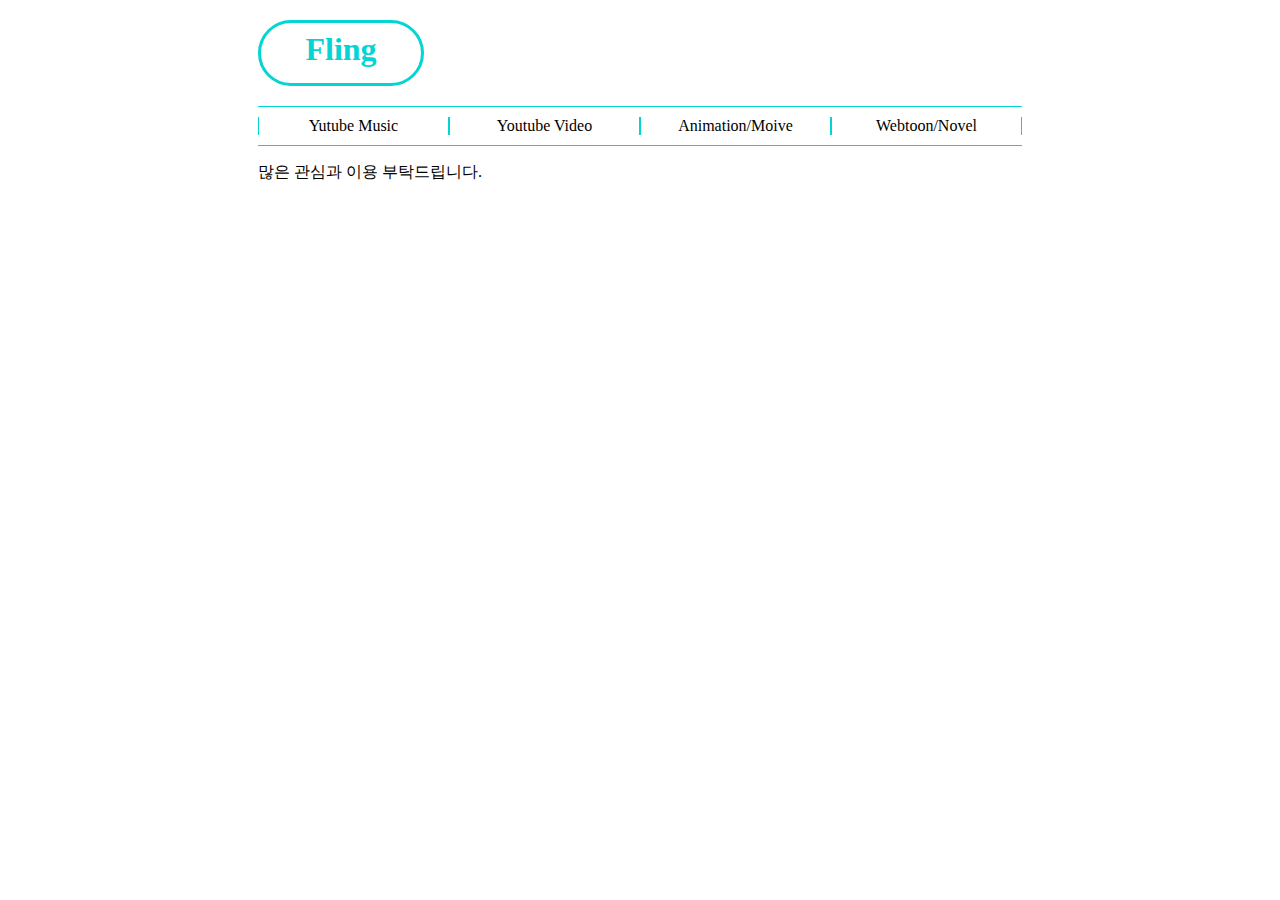
==== index.html @ 556b47a2 "211031 3rd" ====
<!DOCYTYPE HTML>
<html>
<title> Fling, 우리들의 플레이리스트 아지트</title>
<meta charset = "UTF-8">
<style>
    a{text-decoration : none;}

    #first
    {
        margin-left : 250px;
        margin-right : 250px;
    }

    #header
    {
        text-align : center;
        width : 100px;
        height : 60px;
        border : 3px solid;
        border-color : rgb(4, 212, 212);
        border-radius : 40px;
        padding : 0px 30px;
        line-height : 10px;
        margin-top : 20px;
        margin-bottom : 20px;
    }
    
    .container
    {
        width : 100%;
        text-align : center;
        display: grid;
        grid-template-columns: 25% 25% 25% 25%;
        border-top : 1px solid;
        border-top-color : rgb(4, 212, 212);
        border-bottom : 1px solid;
        border-bottom-color : rgb(4, 212, 212);
        margin-top : 10px;
        padding-top : 10px;
        padding-bottom : 10px;
    }

    .item
    {
        border-left : 1px solid;
        border-left-color : rgb(4, 212, 212);
        border-right : 1px solid;
        border-right-color : rgb(4, 212, 212);
    }

</style>
</head>
<body>

<div id = "first">
    <a href = "https://sonpring.github.io/pling/" target = "_blank"> 
        <div id = "header">
            <h1 style="color :rgb(4, 212, 212)">Fling</h1>
        </div>
    </a>
    
    <div class = "container">
        <div class = "item">Yutube Music</div>
        <div class = "item">Youtube Video</div>
        <div class = "item">Animation/Moive</div>
        <div class = "item">Webtoon/Novel</div>
    </div>

    <p>많은 관심과 이용 부탁드립니다.</p>
</div>    
</body>
</html>
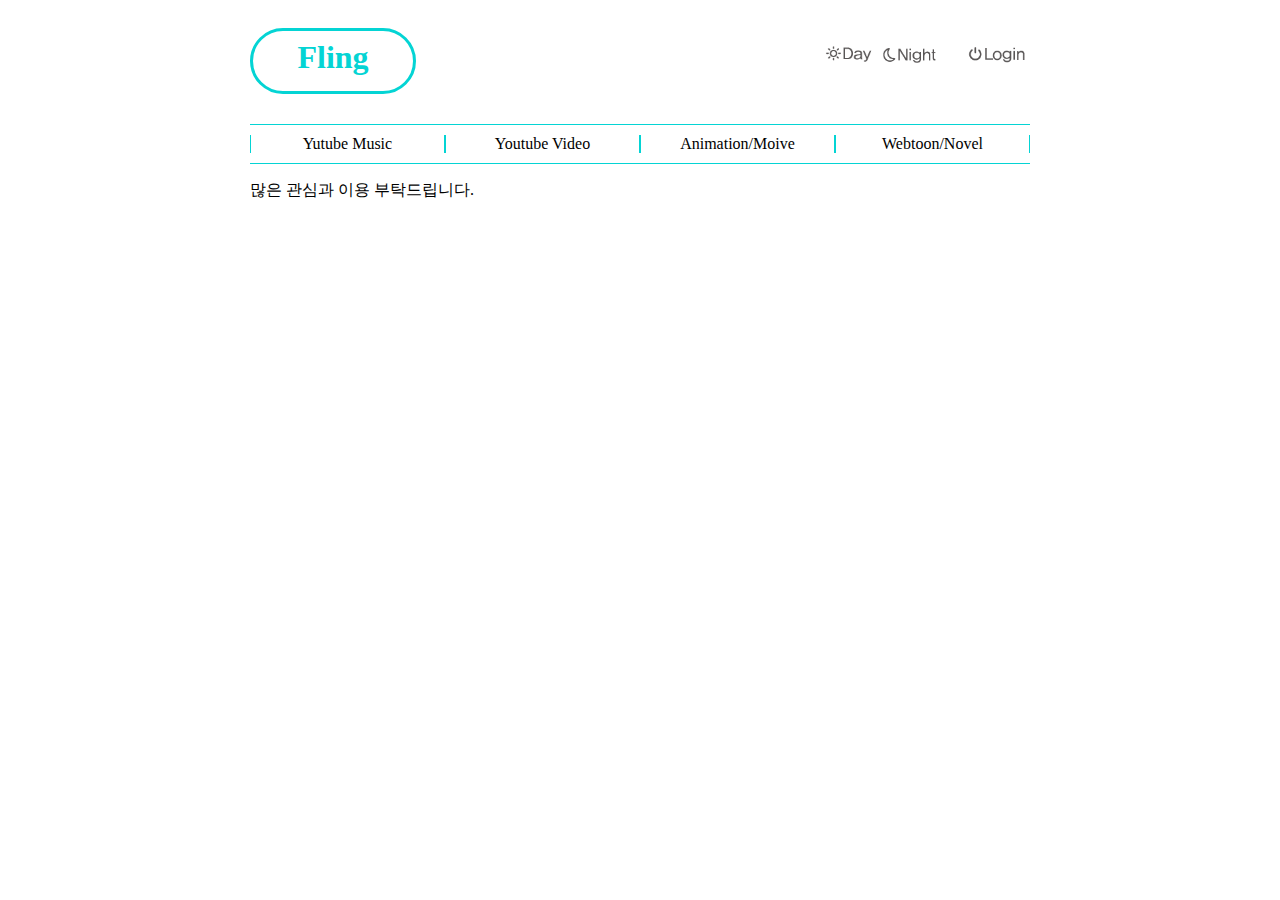
==== commit 80d9e248: "211031 final" ====
--- a/index.html
+++ b/index.html
@@ -2,71 +2,39 @@
 <html>
 <title> Fling, 우리들의 플레이리스트 아지트</title>
 <meta charset = "UTF-8">
-<style>
-    a{text-decoration : none;}
+<link rel="stylesheet" href="style.css">
+</head>
 
-    #first
-    {
-        margin-left : 250px;
-        margin-right : 250px;
-    }
-
-    #header
-    {
-        text-align : center;
-        width : 100px;
-        height : 60px;
-        border : 3px solid;
-        border-color : rgb(4, 212, 212);
-        border-radius : 40px;
-        padding : 0px 30px;
-        line-height : 10px;
-        margin-top : 20px;
-        margin-bottom : 20px;
-    }
-    
-    .container
-    {
-        width : 100%;
-        text-align : center;
-        display: grid;
-        grid-template-columns: 25% 25% 25% 25%;
-        border-top : 1px solid;
-        border-top-color : rgb(4, 212, 212);
-        border-bottom : 1px solid;
-        border-bottom-color : rgb(4, 212, 212);
-        margin-top : 10px;
-        padding-top : 10px;
-        padding-bottom : 10px;
-    }
-
-    .item
-    {
-        border-left : 1px solid;
-        border-left-color : rgb(4, 212, 212);
-        border-right : 1px solid;
-        border-right-color : rgb(4, 212, 212);
-    }
-
-</style>
-</head>
 <body>
-
-<div id = "first">
-    <a href = "https://sonpring.github.io/pling/" target = "_blank"> 
-        <div id = "header">
+<div class = "first">
+    <a href = "https://sonpring.github.io/pling/"> 
+        <div class = "header">
             <h1 style="color :rgb(4, 212, 212)">Fling</h1>
         </div>
     </a>
+
+    <div class = "login">
+        <img src = "day.png" id ="day" alt = "oops">      
+        <img src = "night.png" id ="night" alt = "oops">
+        <img src = "login.png" id ="login" alt = "oops">
+    </div>
+</div>
     
-    <div class = "container">
-        <div class = "item">Yutube Music</div>
-        <div class = "item">Youtube Video</div>
-        <div class = "item">Animation/Moive</div>
-        <div class = "item">Webtoon/Novel</div>
+<div class="container">
+    <div class="item">
+        <a href="ym.html">Yutube Music</a>
     </div>
+    <div class="item">
+        <a href="yv.html">Youtube Video</a>
+    </div>
+    <div class="item">
+        <a href="ani.html">Animation/Moive</a>
+    </div>
+    <div class="item">
+        <a href="wt.html">Webtoon/Novel</a>
+    </div>
+</div>
 
-    <p>많은 관심과 이용 부탁드립니다.</p>
-</div>    
+    <p>많은 관심과 이용 부탁드립니다.</p>   
 </body>
 </html>--- a/style.css
+++ b/style.css
@@ -0,0 +1,68 @@
+a{text-decoration : none; color :inherit}
+
+body
+{
+    margin-left : 250px;
+    margin-right : 250px;
+}
+
+.first
+{
+    display: grid;
+    grid-template-columns : 40% 60%;
+}
+
+.header
+{
+    text-align : center;
+    width : 100px;
+    height : 60px;
+    border : 3px solid;
+    border-color : rgb(4, 212, 212);
+    border-radius : 40px;
+    padding : 0px 30px;
+    line-height : 10px;
+    margin-top : 20px;
+    margin-bottom : 20px;
+}
+
+.login
+{
+    text-align : right;
+    margin-top : 30px;
+    display : inline;
+}
+
+.login img
+{
+    height : 35px;
+}
+
+#login
+{
+    margin-left : 20px;
+}
+
+    
+.container
+{
+    width : 100%;
+    text-align : center;
+    display: grid;
+    grid-template-columns: 25% 25% 25% 25%;
+    border-top : 1px solid;
+    border-top-color : rgb(4, 212, 212);
+    border-bottom : 1px solid;
+    border-bottom-color : rgb(4, 212, 212);
+    margin-top : 10px;
+    padding-top : 10px;
+    padding-bottom : 10px;
+}
+
+.item
+{
+    border-left : 1px solid;
+    border-left-color : rgb(4, 212, 212);
+    border-right : 1px solid;
+    border-right-color : rgb(4, 212, 212);
+}